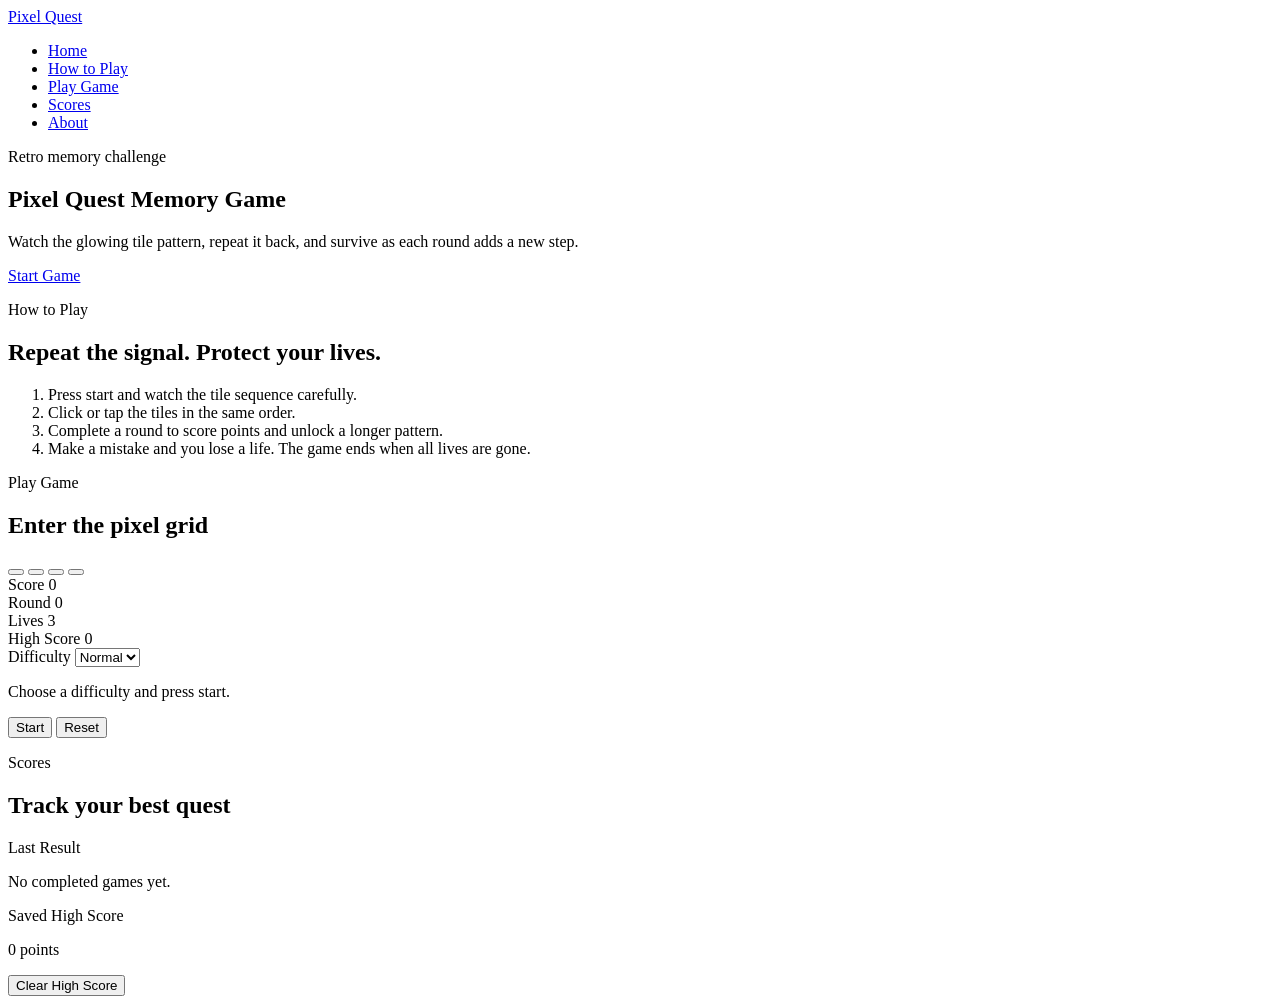
==== index.html @ ad488457 "feat: add scores section" ====
<!DOCTYPE html>
<html lang="en">
<head>
    <meta charset="UTF-8">
    <meta name="viewport" content="width=device-width, initial-scale=1.0">
    <meta name="description" content="Pixel Quest Memory Game, a retro-style browser memory game built with HTML, CSS, and JavaScript.">
    <title>Pixel Quest Memory Game</title>
    <link rel="stylesheet" href="assets/css/style.css">
</head>
<body>
    <header class="site-header">
        <a class="site-logo" href="#home" aria-label="Pixel Quest Memory Game home">Pixel Quest</a>
        <nav class="site-nav" aria-label="Main navigation">
            <ul>
                <li><a href="#home">Home</a></li>
                <li><a href="#how-to-play">How to Play</a></li>
                <li><a href="#play-game">Play Game</a></li>
                <li><a href="#scores">Scores</a></li>
                <li><a href="#about">About</a></li>
            </ul>
        </nav>
    </header>

    <main>
        <section class="hero section" id="home">
            <div class="section-content hero-content">
                <p class="eyebrow">Retro memory challenge</p>
                <h1>Pixel Quest Memory Game</h1>
                <p class="hero-intro">
                    Watch the glowing tile pattern, repeat it back, and survive as each round adds a new step.
                </p>
                <a class="button button-primary" href="#play-game" id="hero-start-link">Start Game</a>
            </div>
        </section>

        <section class="section" id="how-to-play">
            <div class="section-content">
                <p class="eyebrow">How to Play</p>
                <h2>Repeat the signal. Protect your lives.</h2>
                <ol class="instruction-list">
                    <li>Press start and watch the tile sequence carefully.</li>
                    <li>Click or tap the tiles in the same order.</li>
                    <li>Complete a round to score points and unlock a longer pattern.</li>
                    <li>Make a mistake and you lose a life. The game ends when all lives are gone.</li>
                </ol>
            </div>
        </section>

        <section class="section game-section" id="play-game" tabindex="-1">
            <div class="section-content">
                <p class="eyebrow">Play Game</p>
                <h2>Enter the pixel grid</h2>
                <div class="game-shell">
                    <div class="game-board" aria-label="Memory game tiles">
                        <button class="game-tile tile-cyan" type="button" data-tile="0" aria-label="Cyan tile"></button>
                        <button class="game-tile tile-pink" type="button" data-tile="1" aria-label="Pink tile"></button>
                        <button class="game-tile tile-yellow" type="button" data-tile="2" aria-label="Yellow tile"></button>
                        <button class="game-tile tile-green" type="button" data-tile="3" aria-label="Green tile"></button>
                    </div>
                    <div class="game-panel">
                        <div class="status-grid" aria-label="Current game status">
                            <div class="status-item">
                                <span class="status-label">Score</span>
                                <span class="status-value" id="score-display">0</span>
                            </div>
                            <div class="status-item">
                                <span class="status-label">Round</span>
                                <span class="status-value" id="round-display">0</span>
                            </div>
                            <div class="status-item">
                                <span class="status-label">Lives</span>
                                <span class="status-value" id="lives-display">3</span>
                            </div>
                            <div class="status-item">
                                <span class="status-label">High Score</span>
                                <span class="status-value" id="high-score-display">0</span>
                            </div>
                        </div>
                        <label class="difficulty-label" for="difficulty-select">Difficulty</label>
                        <select id="difficulty-select" name="difficulty">
                            <option value="easy">Easy</option>
                            <option value="normal" selected>Normal</option>
                            <option value="hard">Hard</option>
                        </select>
                        <p class="game-message" id="game-message" aria-live="polite">Choose a difficulty and press start.</p>
                        <div class="game-controls">
                            <button class="button button-primary" type="button" id="start-button">Start</button>
                            <button class="button button-secondary" type="button" id="reset-button">Reset</button>
                        </div>
                    </div>
                </div>
            </div>
        </section>

        <section class="section" id="scores">
            <div class="section-content">
                <p class="eyebrow">Scores</p>
                <h2>Track your best quest</h2>
                <div class="scores-panel">
                    <div>
                        <span class="status-label">Last Result</span>
                        <p class="score-summary" id="last-result">No completed games yet.</p>
                    </div>
                    <div>
                        <span class="status-label">Saved High Score</span>
                        <p class="score-summary"><span id="saved-high-score">0</span> points</p>
                    </div>
                    <button class="button button-secondary" type="button" id="clear-high-score-button">Clear High Score</button>
                </div>
            </div>
        </section>
    </main>

    <script src="assets/js/script.js"></script>
</body>
</html>
---- assets/css/style.css ----

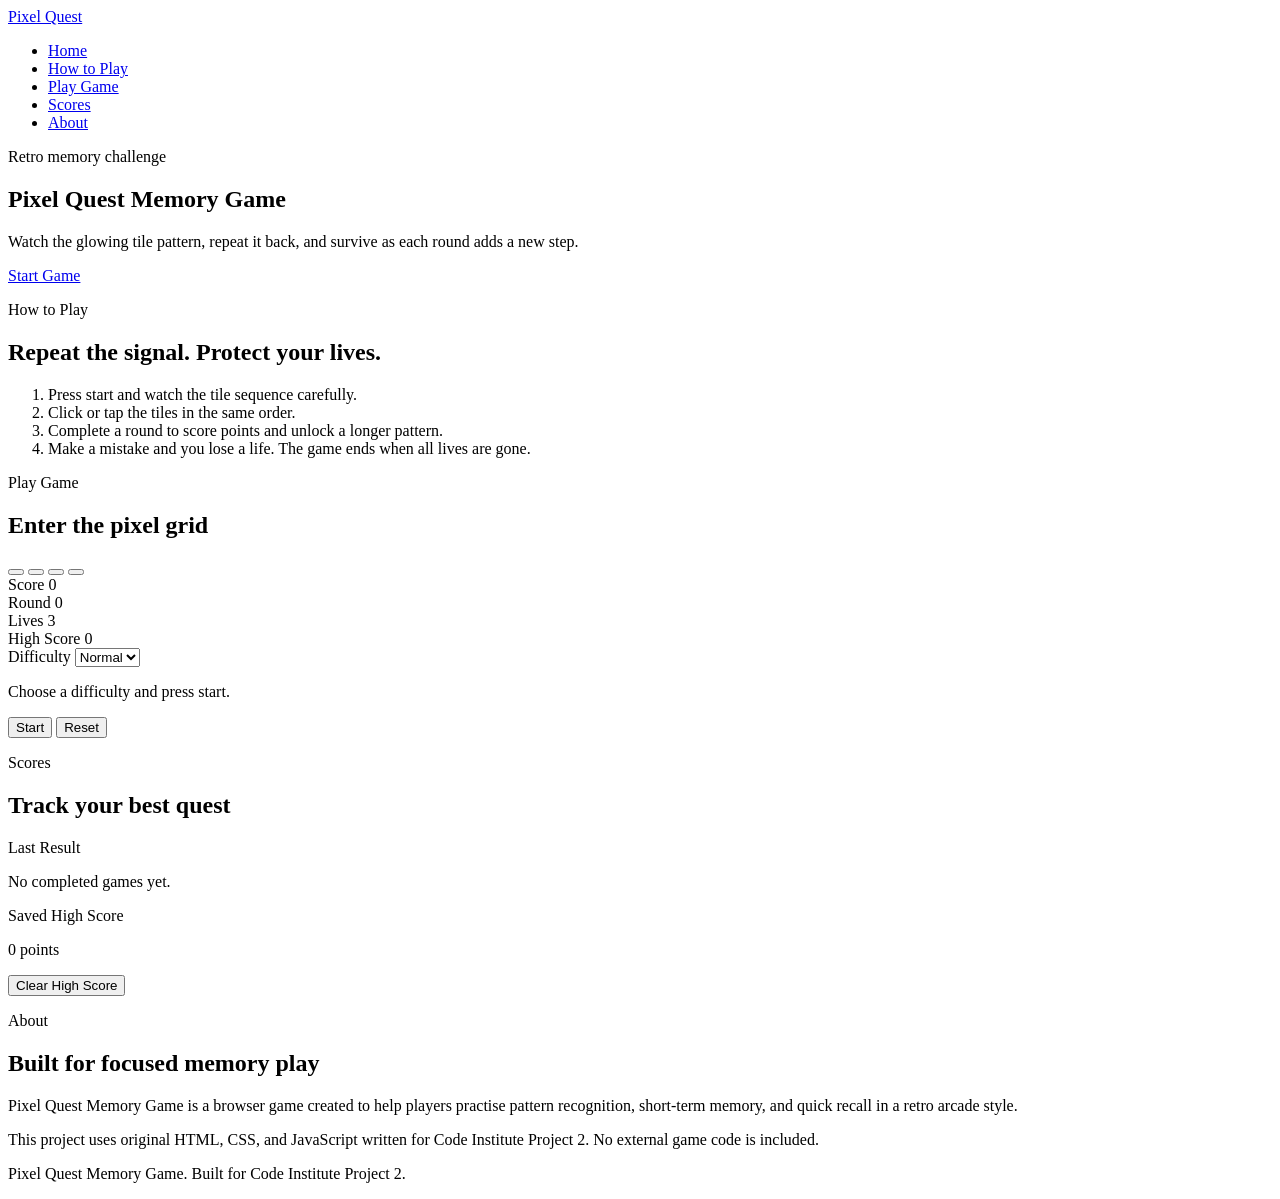
==== commit 986c8789: "feat: add about section and footer" ====
--- a/index.html
+++ b/index.html
@@ -109,7 +109,24 @@
                 </div>
             </div>
         </section>
+
+        <section class="section" id="about">
+            <div class="section-content">
+                <p class="eyebrow">About</p>
+                <h2>Built for focused memory play</h2>
+                <p>
+                    Pixel Quest Memory Game is a browser game created to help players practise pattern recognition, short-term memory, and quick recall in a retro arcade style.
+                </p>
+                <p>
+                    This project uses original HTML, CSS, and JavaScript written for Code Institute Project 2. No external game code is included.
+                </p>
+            </div>
+        </section>
     </main>
+
+    <footer class="site-footer">
+        <p>Pixel Quest Memory Game. Built for Code Institute Project 2.</p>
+    </footer>
 
     <script src="assets/js/script.js"></script>
 </body>
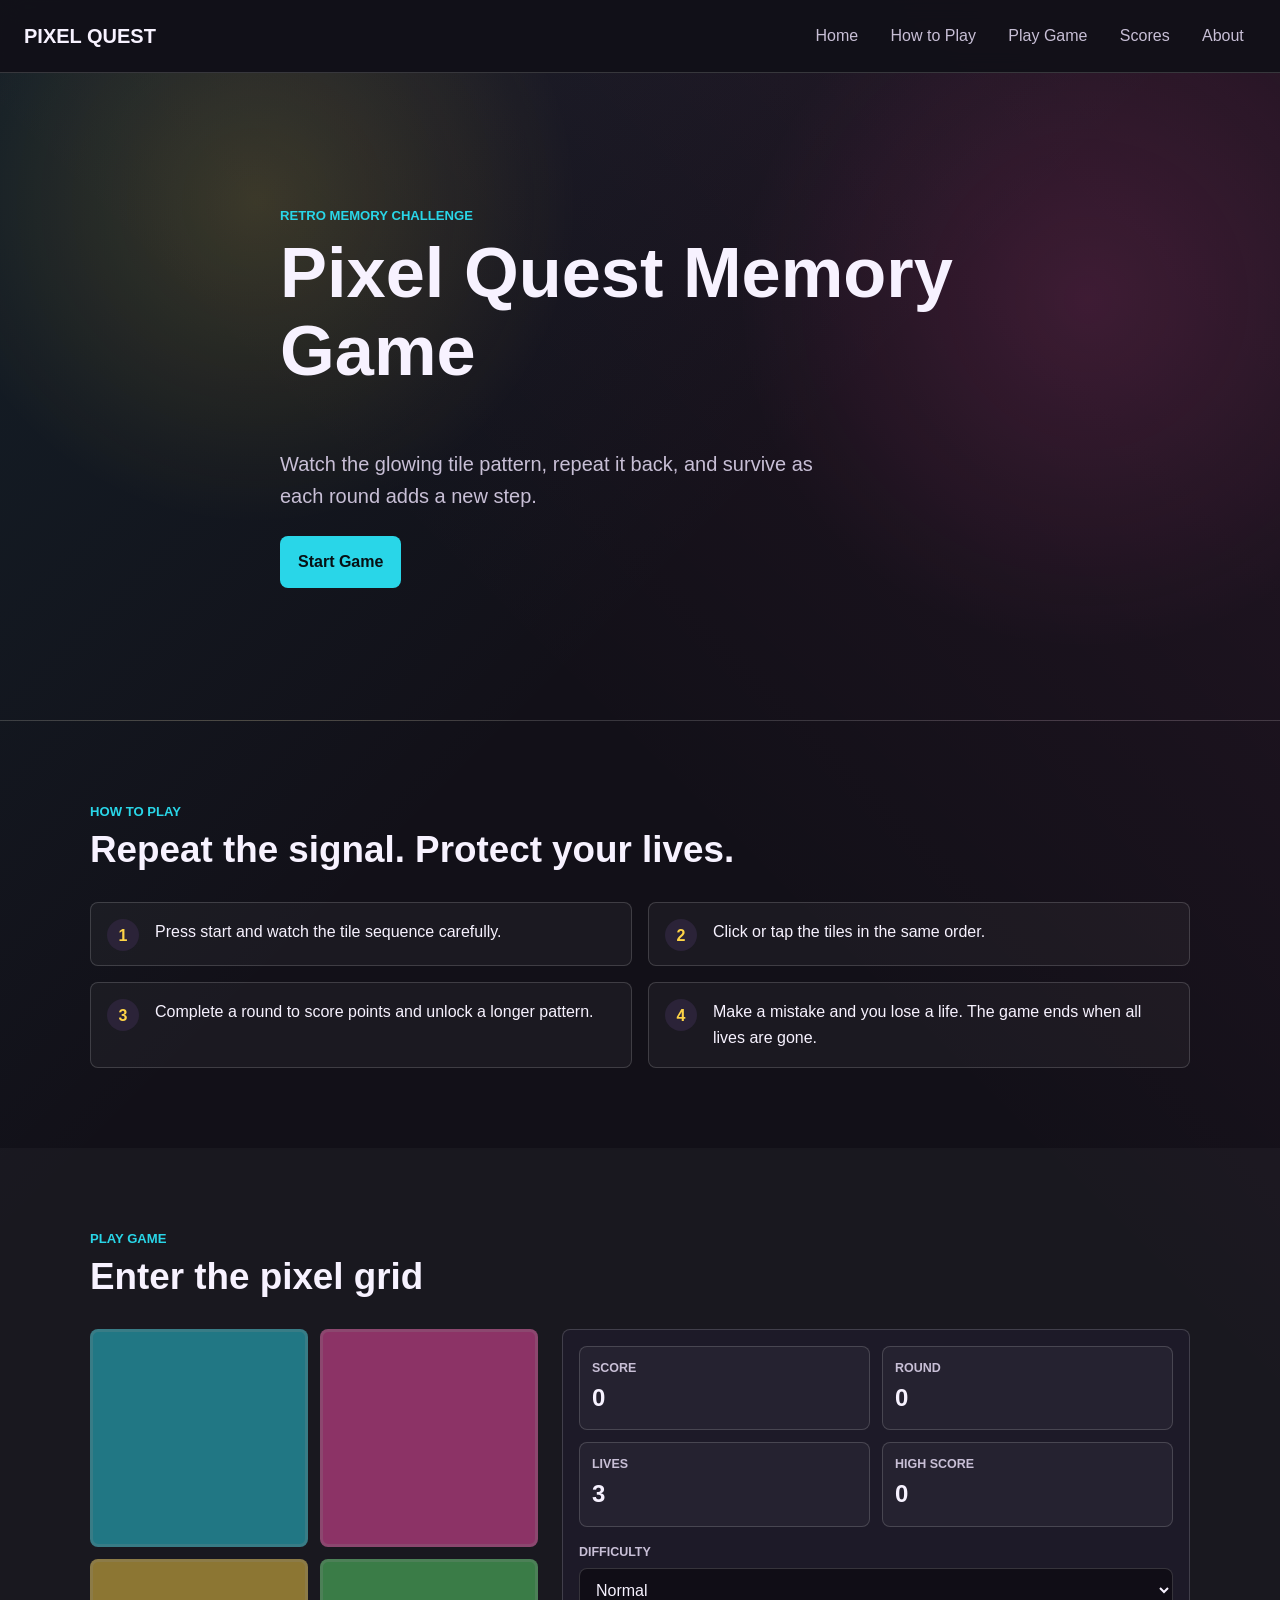
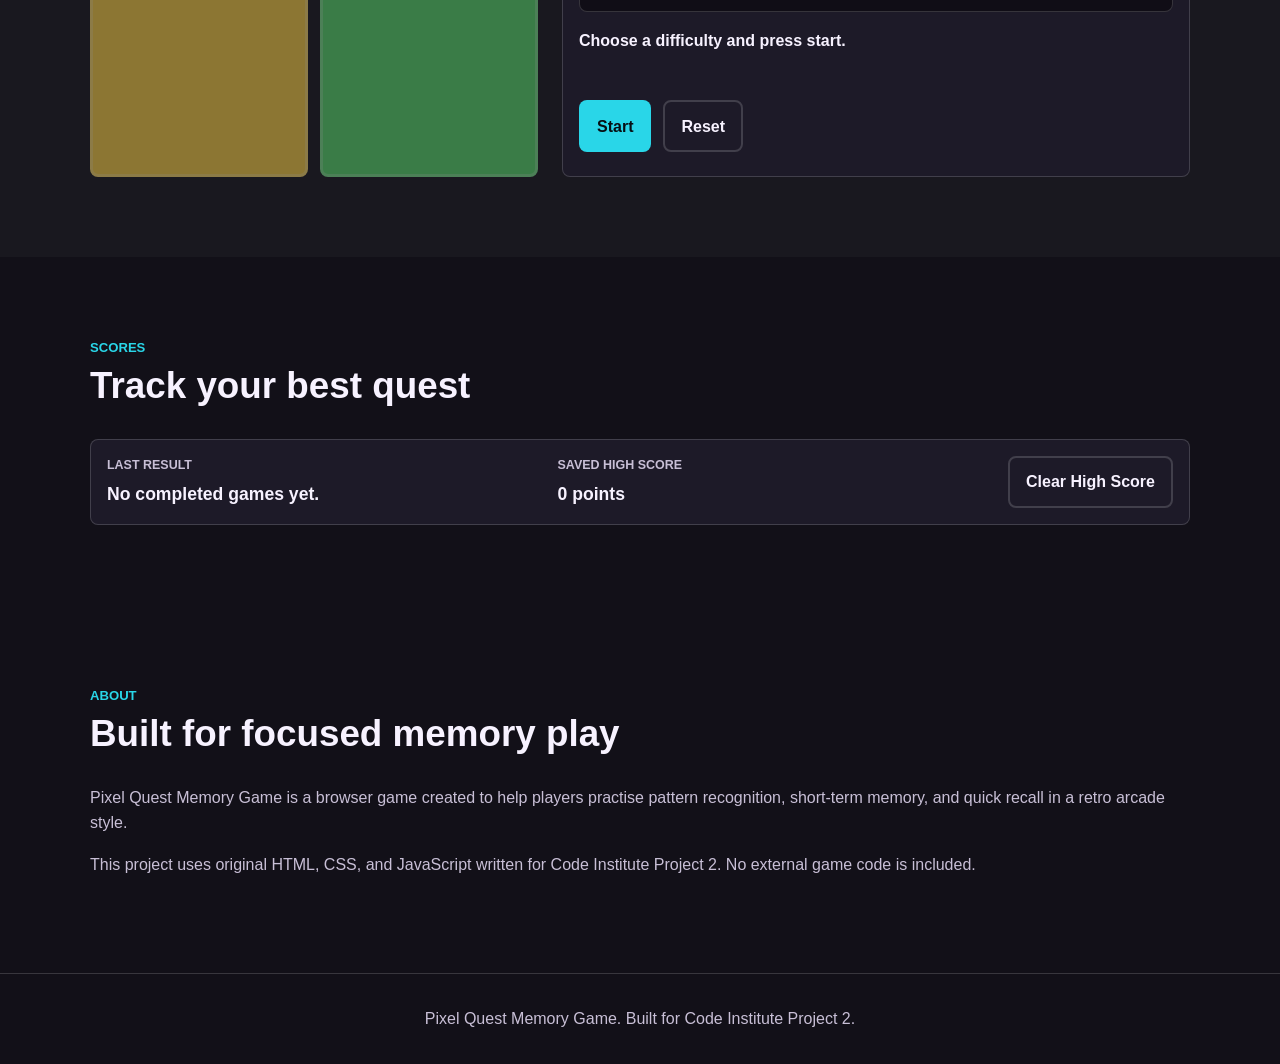
==== commit 146856a9: "feat: improve aria live game feedback" ====
--- a/index.html
+++ b/index.html
@@ -58,7 +58,7 @@
                         <button class="game-tile tile-green" type="button" data-tile="3" aria-label="Green tile"></button>
                     </div>
                     <div class="game-panel">
-                        <div class="status-grid" aria-label="Current game status">
+                        <div class="status-grid" role="status" aria-live="polite" aria-label="Current game status">
                             <div class="status-item">
                                 <span class="status-label">Score</span>
                                 <span class="status-value" id="score-display">0</span>
@@ -82,7 +82,8 @@
                             <option value="normal" selected>Normal</option>
                             <option value="hard">Hard</option>
                         </select>
-                        <p class="game-message" id="game-message" aria-live="polite">Choose a difficulty and press start.</p>
+                        <p class="game-message" id="game-message" role="status" aria-live="polite" aria-atomic="true">Choose a difficulty and press start.</p>
+                        <p class="sr-only" id="status-announcer" aria-live="polite" aria-atomic="true">Score 0. Round 0. Lives 3. High score 0.</p>
                         <div class="game-controls">
                             <button class="button button-primary" type="button" id="start-button">Start</button>
                             <button class="button button-secondary" type="button" id="reset-button">Reset</button>
--- a/assets/css/style.css
+++ b/assets/css/style.css
@@ -1 +1,457 @@
-
+:root {
+    --color-bg: #121018;
+    --color-surface: #1d1a28;
+    --color-surface-strong: #2b2338;
+    --color-text: #f7f2ff;
+    --color-muted: #c8bfd6;
+    --color-cyan: #29d6e8;
+    --color-pink: #ff4fad;
+    --color-yellow: #ffd447;
+    --color-green: #5ce06f;
+    --color-warning: #ff8f4f;
+    --color-border: rgba(255, 255, 255, 0.16);
+    --shadow-glow: 0 0 24px rgba(41, 214, 232, 0.24);
+    --font-body: "Trebuchet MS", "Verdana", sans-serif;
+    --radius: 8px;
+    --container: 1100px;
+}
+
+* {
+    box-sizing: border-box;
+}
+
+html {
+    scroll-behavior: smooth;
+}
+
+body {
+    margin: 0;
+    background:
+        linear-gradient(135deg, rgba(41, 214, 232, 0.08), transparent 32%),
+        linear-gradient(225deg, rgba(255, 79, 173, 0.08), transparent 36%),
+        var(--color-bg);
+    color: var(--color-text);
+    font-family: var(--font-body);
+    line-height: 1.6;
+}
+
+img {
+    max-width: 100%;
+}
+
+.sr-only {
+    position: absolute;
+    width: 1px;
+    height: 1px;
+    padding: 0;
+    margin: -1px;
+    overflow: hidden;
+    clip: rect(0, 0, 0, 0);
+    white-space: nowrap;
+    border: 0;
+}
+
+button,
+select {
+    font: inherit;
+}
+
+a {
+    color: inherit;
+}
+
+h1,
+h2,
+p {
+    margin-top: 0;
+}
+
+h1,
+h2 {
+    line-height: 1.1;
+}
+
+h1 {
+    font-size: 2.6rem;
+}
+
+h2 {
+    font-size: 1.9rem;
+}
+
+p {
+    color: var(--color-muted);
+}
+
+.site-header {
+    position: sticky;
+    top: 0;
+    z-index: 10;
+    display: flex;
+    flex-direction: column;
+    gap: 0.75rem;
+    padding: 1rem;
+    border-bottom: 1px solid var(--color-border);
+    background: rgba(18, 16, 24, 0.94);
+    backdrop-filter: blur(10px);
+}
+
+.site-logo {
+    font-size: 1.25rem;
+    font-weight: 700;
+    letter-spacing: 0;
+    text-decoration: none;
+    text-transform: uppercase;
+}
+
+.site-nav ul {
+    display: flex;
+    flex-wrap: wrap;
+    gap: 0.5rem;
+    padding: 0;
+    margin: 0;
+    list-style: none;
+}
+
+.site-nav a {
+    display: inline-flex;
+    align-items: center;
+    min-height: 2.5rem;
+    padding: 0.35rem 0.7rem;
+    border: 1px solid transparent;
+    border-radius: var(--radius);
+    color: var(--color-muted);
+    text-decoration: none;
+}
+
+.site-nav a:hover,
+.site-nav a:focus-visible {
+    border-color: var(--color-cyan);
+    color: var(--color-text);
+    outline: none;
+}
+
+.section {
+    padding: 4rem 1rem;
+}
+
+.section-content {
+    width: min(100%, var(--container));
+    margin: 0 auto;
+}
+
+.eyebrow {
+    margin-bottom: 0.5rem;
+    color: var(--color-cyan);
+    font-size: 0.82rem;
+    font-weight: 700;
+    text-transform: uppercase;
+}
+
+.button {
+    display: inline-flex;
+    align-items: center;
+    justify-content: center;
+    min-height: 2.75rem;
+    padding: 0.7rem 1rem;
+    border: 2px solid transparent;
+    border-radius: var(--radius);
+    cursor: pointer;
+    font-weight: 700;
+    text-decoration: none;
+}
+
+.button-primary {
+    background: var(--color-cyan);
+    color: #071014;
+}
+
+.button-secondary {
+    border-color: var(--color-border);
+    background: transparent;
+    color: var(--color-text);
+}
+
+.button:hover,
+.button:focus-visible {
+    box-shadow: var(--shadow-glow);
+    outline: none;
+    transform: translateY(-1px);
+}
+
+.site-footer {
+    padding: 2rem 1rem;
+    border-top: 1px solid var(--color-border);
+    text-align: center;
+}
+
+.site-footer p {
+    margin-bottom: 0;
+}
+
+.hero {
+    min-height: 68vh;
+    display: grid;
+    align-items: center;
+    border-bottom: 1px solid var(--color-border);
+    background:
+        radial-gradient(circle at 20% 20%, rgba(255, 212, 71, 0.16), transparent 28%),
+        radial-gradient(circle at 85% 35%, rgba(255, 79, 173, 0.14), transparent 30%);
+}
+
+.hero-content {
+    max-width: 720px;
+}
+
+.hero-intro {
+    max-width: 36rem;
+    margin-bottom: 1.5rem;
+    font-size: 1.12rem;
+}
+
+.instruction-list {
+    display: grid;
+    gap: 1rem;
+    padding: 0;
+    margin: 2rem 0 0;
+    list-style: none;
+    counter-reset: steps;
+}
+
+.instruction-list li {
+    position: relative;
+    min-height: 4rem;
+    padding: 1rem 1rem 1rem 4rem;
+    border: 1px solid var(--color-border);
+    border-radius: var(--radius);
+    background: rgba(255, 255, 255, 0.04);
+}
+
+.instruction-list li::before {
+    position: absolute;
+    top: 1rem;
+    left: 1rem;
+    display: grid;
+    width: 2rem;
+    height: 2rem;
+    place-items: center;
+    border-radius: 50%;
+    background: var(--color-surface-strong);
+    color: var(--color-yellow);
+    content: counter(steps);
+    counter-increment: steps;
+    font-weight: 700;
+}
+
+.game-section {
+    background: rgba(255, 255, 255, 0.03);
+}
+
+.game-shell {
+    display: grid;
+    gap: 1.5rem;
+    margin-top: 2rem;
+}
+
+.game-board {
+    display: grid;
+    grid-template-columns: repeat(2, minmax(7rem, 1fr));
+    gap: 0.75rem;
+    width: min(100%, 28rem);
+    aspect-ratio: 1;
+}
+
+.game-tile {
+    min-height: 7rem;
+    border: 3px solid rgba(255, 255, 255, 0.22);
+    border-radius: var(--radius);
+    cursor: pointer;
+    opacity: 0.82;
+    transition: filter 160ms ease, opacity 160ms ease, transform 160ms ease, box-shadow 160ms ease;
+}
+
+.game-tile:focus-visible {
+    outline: 3px solid var(--color-text);
+    outline-offset: 3px;
+}
+
+.game-tile:disabled {
+    cursor: not-allowed;
+    opacity: 0.5;
+}
+
+.game-tile.is-active,
+.game-tile:not(:disabled):hover {
+    filter: brightness(1.45);
+    opacity: 1;
+    transform: scale(1.03);
+    box-shadow: 0 0 28px currentColor;
+}
+
+.tile-cyan {
+    background: var(--color-cyan);
+    color: var(--color-cyan);
+}
+
+.tile-pink {
+    background: var(--color-pink);
+    color: var(--color-pink);
+}
+
+.tile-yellow {
+    background: var(--color-yellow);
+    color: var(--color-yellow);
+}
+
+.tile-green {
+    background: var(--color-green);
+    color: var(--color-green);
+}
+
+.game-panel,
+.scores-panel {
+    padding: 1rem;
+    border: 1px solid var(--color-border);
+    border-radius: var(--radius);
+    background: var(--color-surface);
+}
+
+.game-message {
+    min-height: 3.5rem;
+    margin: 1rem 0;
+    color: var(--color-text);
+    font-weight: 700;
+}
+
+.game-controls {
+    display: flex;
+    flex-wrap: wrap;
+    gap: 0.75rem;
+}
+
+.status-grid {
+    display: grid;
+    grid-template-columns: repeat(2, minmax(0, 1fr));
+    gap: 0.75rem;
+}
+
+.status-item {
+    min-height: 4rem;
+    padding: 0.75rem;
+    border: 1px solid var(--color-border);
+    border-radius: var(--radius);
+    background: rgba(255, 255, 255, 0.04);
+}
+
+.status-label,
+.difficulty-label {
+    display: block;
+    color: var(--color-muted);
+    font-size: 0.78rem;
+    font-weight: 700;
+    text-transform: uppercase;
+}
+
+.status-value {
+    display: block;
+    color: var(--color-text);
+    font-size: 1.5rem;
+    font-weight: 700;
+}
+
+.difficulty-label {
+    margin-top: 1rem;
+}
+
+select {
+    width: 100%;
+    min-height: 2.75rem;
+    margin-top: 0.35rem;
+    padding: 0.6rem 0.75rem;
+    border: 1px solid var(--color-border);
+    border-radius: var(--radius);
+    background: #100d16;
+    color: var(--color-text);
+}
+
+.scores-panel {
+    display: grid;
+    gap: 1rem;
+    margin-top: 2rem;
+}
+
+.score-summary {
+    margin: 0.25rem 0 0;
+    color: var(--color-text);
+    font-size: 1.1rem;
+    font-weight: 700;
+}
+
+@media (max-width: 360px) {
+    .game-board {
+        grid-template-columns: repeat(2, minmax(5.5rem, 1fr));
+    }
+
+    .game-tile {
+        min-height: 5.5rem;
+    }
+
+    .button {
+        width: 100%;
+    }
+}
+
+@media (min-width: 640px) {
+    .site-header {
+        flex-direction: row;
+        align-items: center;
+        justify-content: space-between;
+        padding: 1rem 1.5rem;
+    }
+
+    h1 {
+        font-size: 3.5rem;
+    }
+
+    h2 {
+        font-size: 2.3rem;
+    }
+
+    .instruction-list {
+        grid-template-columns: repeat(2, minmax(0, 1fr));
+    }
+
+    .scores-panel {
+        grid-template-columns: 1fr 1fr auto;
+        align-items: center;
+    }
+}
+
+@media (min-width: 900px) {
+    .section {
+        padding: 5rem 1.5rem;
+    }
+
+    .hero {
+        min-height: 72vh;
+    }
+
+    .game-shell {
+        grid-template-columns: minmax(18rem, 28rem) minmax(20rem, 1fr);
+        align-items: start;
+    }
+
+    .game-panel {
+        min-height: 28rem;
+    }
+}
+
+@media (min-width: 1100px) {
+    h1 {
+        font-size: 4.4rem;
+    }
+
+    .hero-intro {
+        font-size: 1.25rem;
+    }
+}
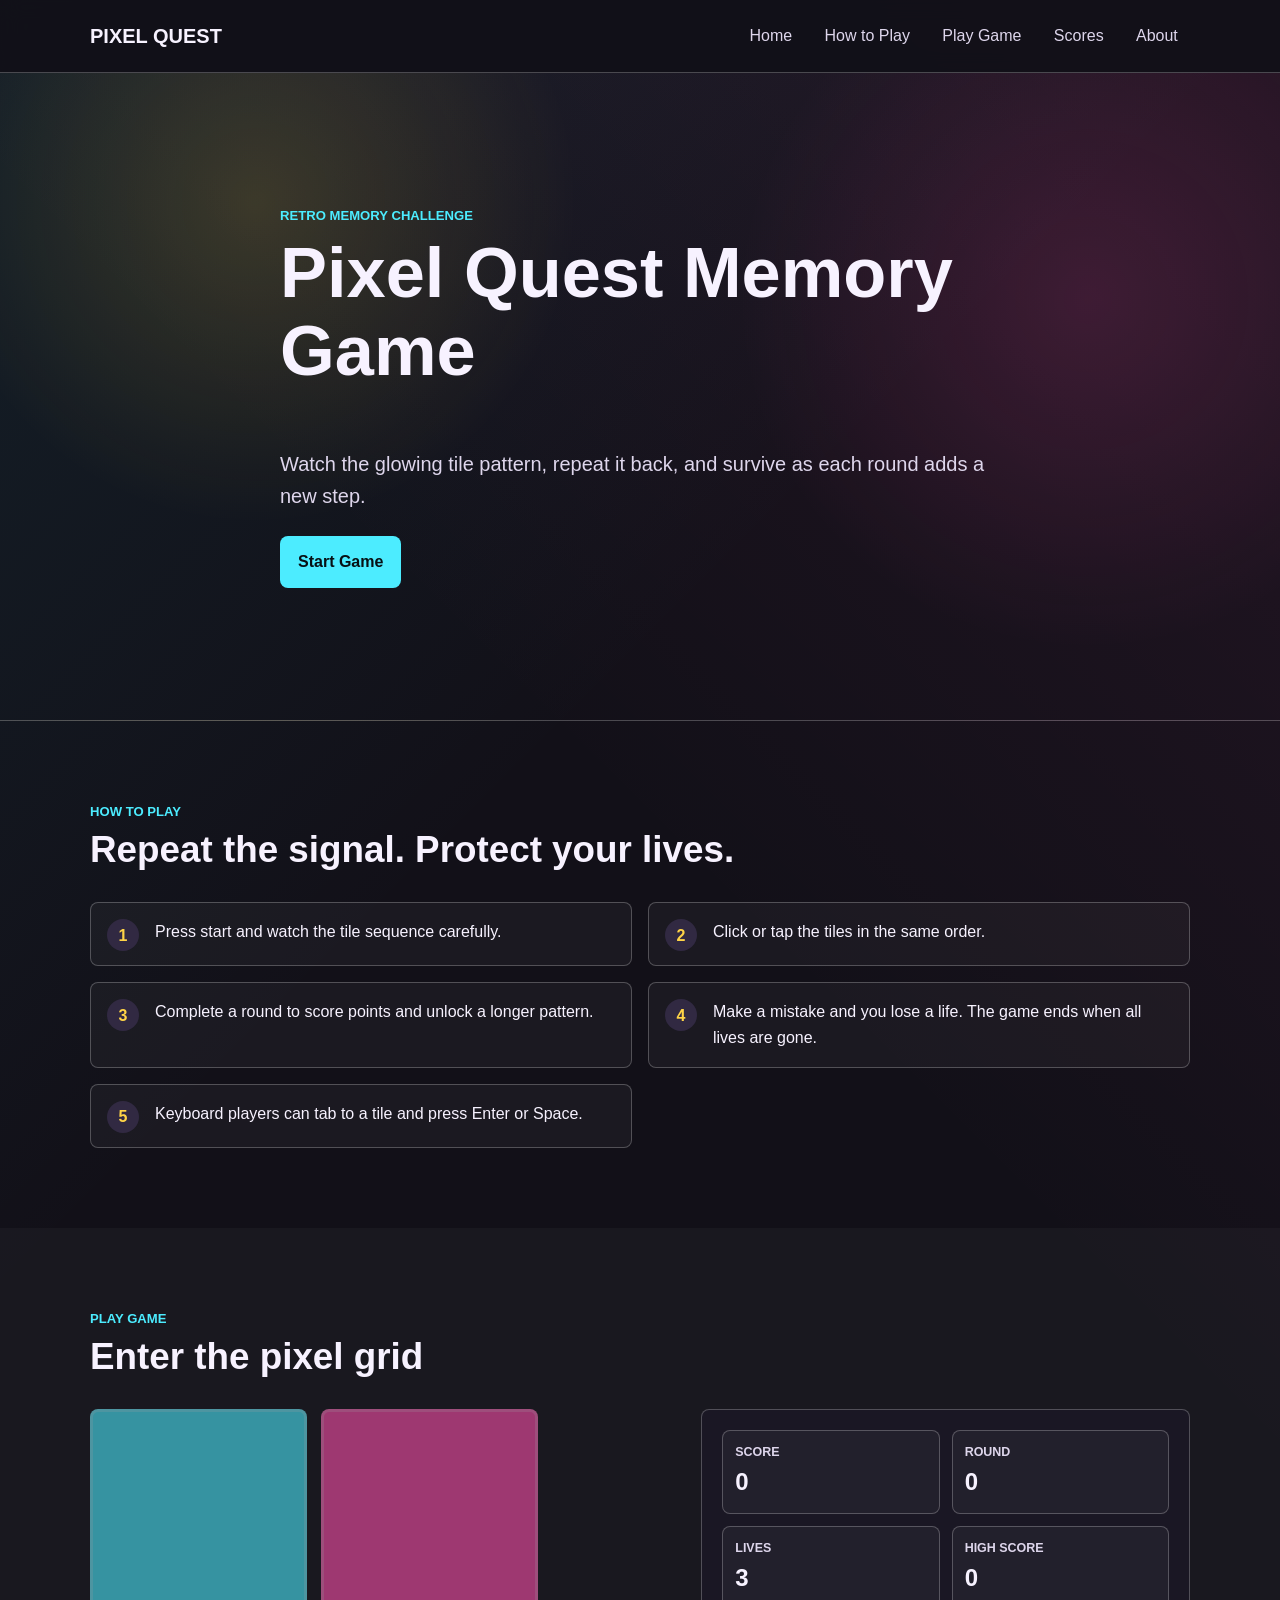
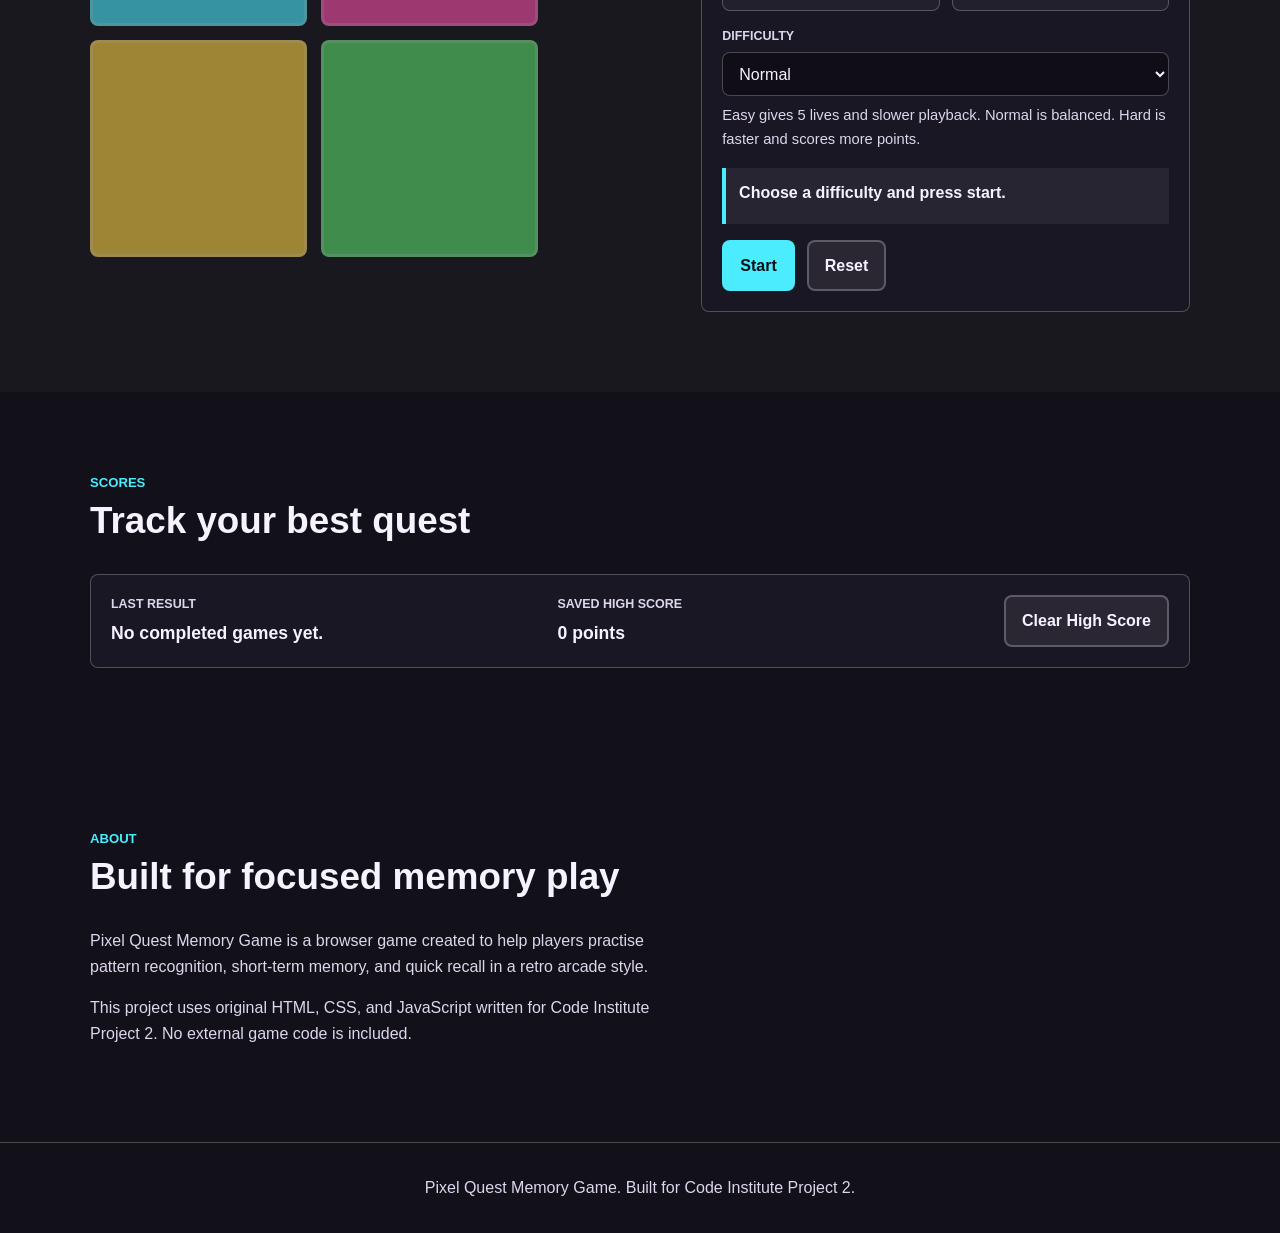
==== commit 41ec826e: "fix: rebalance difficulty and friendly feedback" ====
--- a/index.html
+++ b/index.html
@@ -42,6 +42,7 @@
                     <li>Click or tap the tiles in the same order.</li>
                     <li>Complete a round to score points and unlock a longer pattern.</li>
                     <li>Make a mistake and you lose a life. The game ends when all lives are gone.</li>
+                    <li>Keyboard players can tab to a tile and press Enter or Space.</li>
                 </ol>
             </div>
         </section>
@@ -52,10 +53,10 @@
                 <h2>Enter the pixel grid</h2>
                 <div class="game-shell">
                     <div class="game-board" aria-label="Memory game tiles">
-                        <button class="game-tile tile-cyan" type="button" data-tile="0" aria-label="Cyan tile"></button>
-                        <button class="game-tile tile-pink" type="button" data-tile="1" aria-label="Pink tile"></button>
-                        <button class="game-tile tile-yellow" type="button" data-tile="2" aria-label="Yellow tile"></button>
-                        <button class="game-tile tile-green" type="button" data-tile="3" aria-label="Green tile"></button>
+                        <button class="game-tile tile-cyan" type="button" data-tile="0" aria-label="Cyan tile" aria-keyshortcuts="Enter Space"></button>
+                        <button class="game-tile tile-pink" type="button" data-tile="1" aria-label="Pink tile" aria-keyshortcuts="Enter Space"></button>
+                        <button class="game-tile tile-yellow" type="button" data-tile="2" aria-label="Yellow tile" aria-keyshortcuts="Enter Space"></button>
+                        <button class="game-tile tile-green" type="button" data-tile="3" aria-label="Green tile" aria-keyshortcuts="Enter Space"></button>
                     </div>
                     <div class="game-panel">
                         <div class="status-grid" role="status" aria-live="polite" aria-label="Current game status">
@@ -82,6 +83,9 @@
                             <option value="normal" selected>Normal</option>
                             <option value="hard">Hard</option>
                         </select>
+                        <p class="difficulty-help" id="difficulty-help">
+                            Easy gives 5 lives and slower playback. Normal is balanced. Hard is faster and scores more points.
+                        </p>
                         <p class="game-message" id="game-message" role="status" aria-live="polite" aria-atomic="true">Choose a difficulty and press start.</p>
                         <p class="sr-only" id="status-announcer" aria-live="polite" aria-atomic="true">Score 0. Round 0. Lives 3. High score 0.</p>
                         <div class="game-controls">
--- a/assets/css/style.css
+++ b/assets/css/style.css
@@ -1,15 +1,15 @@
 :root {
     --color-bg: #121018;
-    --color-surface: #1d1a28;
-    --color-surface-strong: #2b2338;
+    --color-surface: #1a1724;
+    --color-surface-strong: #312942;
     --color-text: #f7f2ff;
-    --color-muted: #c8bfd6;
-    --color-cyan: #29d6e8;
+    --color-muted: #ded6ec;
+    --color-cyan: #4cecff;
     --color-pink: #ff4fad;
     --color-yellow: #ffd447;
     --color-green: #5ce06f;
     --color-warning: #ff8f4f;
-    --color-border: rgba(255, 255, 255, 0.16);
+    --color-border: rgba(255, 255, 255, 0.24);
     --shadow-glow: 0 0 24px rgba(41, 214, 232, 0.24);
     --font-body: "Trebuchet MS", "Verdana", sans-serif;
     --radius: 8px;
@@ -58,6 +58,11 @@
 
 a {
     color: inherit;
+}
+
+:focus-visible {
+    outline: 3px solid var(--color-yellow);
+    outline-offset: 4px;
 }
 
 h1,
@@ -128,7 +133,7 @@
 .site-nav a:focus-visible {
     border-color: var(--color-cyan);
     color: var(--color-text);
-    outline: none;
+    outline-color: var(--color-yellow);
 }
 
 .section {
@@ -138,6 +143,10 @@
 .section-content {
     width: min(100%, var(--container));
     margin: 0 auto;
+}
+
+.section-content > p:not(.eyebrow) {
+    max-width: 68ch;
 }
 
 .eyebrow {
@@ -168,14 +177,13 @@
 
 .button-secondary {
     border-color: var(--color-border);
-    background: transparent;
+    background: rgba(255, 255, 255, 0.07);
     color: var(--color-text);
 }
 
 .button:hover,
 .button:focus-visible {
     box-shadow: var(--shadow-glow);
-    outline: none;
     transform: translateY(-1px);
 }
 
@@ -256,8 +264,8 @@
 .game-board {
     display: grid;
     grid-template-columns: repeat(2, minmax(7rem, 1fr));
-    gap: 0.75rem;
-    width: min(100%, 28rem);
+    gap: clamp(0.5rem, 2.5vw, 0.9rem);
+    width: min(100%, 28rem, calc(100vw - 2rem));
     aspect-ratio: 1;
 }
 
@@ -266,22 +274,22 @@
     border: 3px solid rgba(255, 255, 255, 0.22);
     border-radius: var(--radius);
     cursor: pointer;
-    opacity: 0.82;
+    opacity: 0.92;
     transition: filter 160ms ease, opacity 160ms ease, transform 160ms ease, box-shadow 160ms ease;
 }
 
 .game-tile:focus-visible {
-    outline: 3px solid var(--color-text);
-    outline-offset: 3px;
-}
-
-.game-tile:disabled {
+    outline-color: var(--color-yellow);
+    box-shadow: 0 0 0 5px rgba(18, 16, 24, 0.9), 0 0 28px currentColor;
+}
+
+.game-tile[aria-disabled="true"] {
     cursor: not-allowed;
-    opacity: 0.5;
+    opacity: 0.58;
 }
 
 .game-tile.is-active,
-.game-tile:not(:disabled):hover {
+.game-tile[aria-disabled="false"]:hover {
     filter: brightness(1.45);
     opacity: 1;
     transform: scale(1.03);
@@ -319,6 +327,9 @@
 .game-message {
     min-height: 3.5rem;
     margin: 1rem 0;
+    padding: 0.8rem;
+    border-left: 4px solid var(--color-cyan);
+    background: rgba(255, 255, 255, 0.06);
     color: var(--color-text);
     font-weight: 700;
 }
@@ -361,6 +372,12 @@
 
 .difficulty-label {
     margin-top: 1rem;
+}
+
+.difficulty-help {
+    margin: 0.5rem 0 0;
+    color: var(--color-muted);
+    font-size: 0.92rem;
 }
 
 select {
@@ -374,6 +391,11 @@
     color: var(--color-text);
 }
 
+select:focus-visible {
+    border-color: var(--color-yellow);
+    box-shadow: 0 0 0 3px rgba(255, 212, 71, 0.22);
+}
+
 .scores-panel {
     display: grid;
     gap: 1rem;
@@ -388,16 +410,33 @@
 }
 
 @media (max-width: 360px) {
+    .section {
+        padding-right: 0.85rem;
+        padding-left: 0.85rem;
+    }
+
+    .site-header {
+        padding-right: 0.85rem;
+        padding-left: 0.85rem;
+    }
+
     .game-board {
-        grid-template-columns: repeat(2, minmax(5.5rem, 1fr));
+        grid-template-columns: repeat(2, minmax(0, 1fr));
+        width: min(100%, calc(100vw - 1.7rem));
     }
 
     .game-tile {
-        min-height: 5.5rem;
+        min-height: auto;
     }
 
     .button {
         width: 100%;
+    }
+}
+
+@media (min-width: 361px) and (max-width: 430px) {
+    .game-board {
+        width: min(100%, 22rem);
     }
 }
 
@@ -437,8 +476,10 @@
     }
 
     .game-shell {
-        grid-template-columns: minmax(18rem, 28rem) minmax(20rem, 1fr);
+        grid-template-columns: minmax(20rem, 29rem) minmax(22rem, 0.82fr);
         align-items: start;
+        justify-content: space-between;
+        gap: 2.5rem;
     }
 
     .game-panel {
@@ -454,4 +495,14 @@
     .hero-intro {
         font-size: 1.25rem;
     }
-}
+
+    .site-header {
+        padding-right: max(1.5rem, calc((100vw - var(--container)) / 2));
+        padding-left: max(1.5rem, calc((100vw - var(--container)) / 2));
+    }
+
+    .game-panel,
+    .scores-panel {
+        padding: 1.25rem;
+    }
+}
